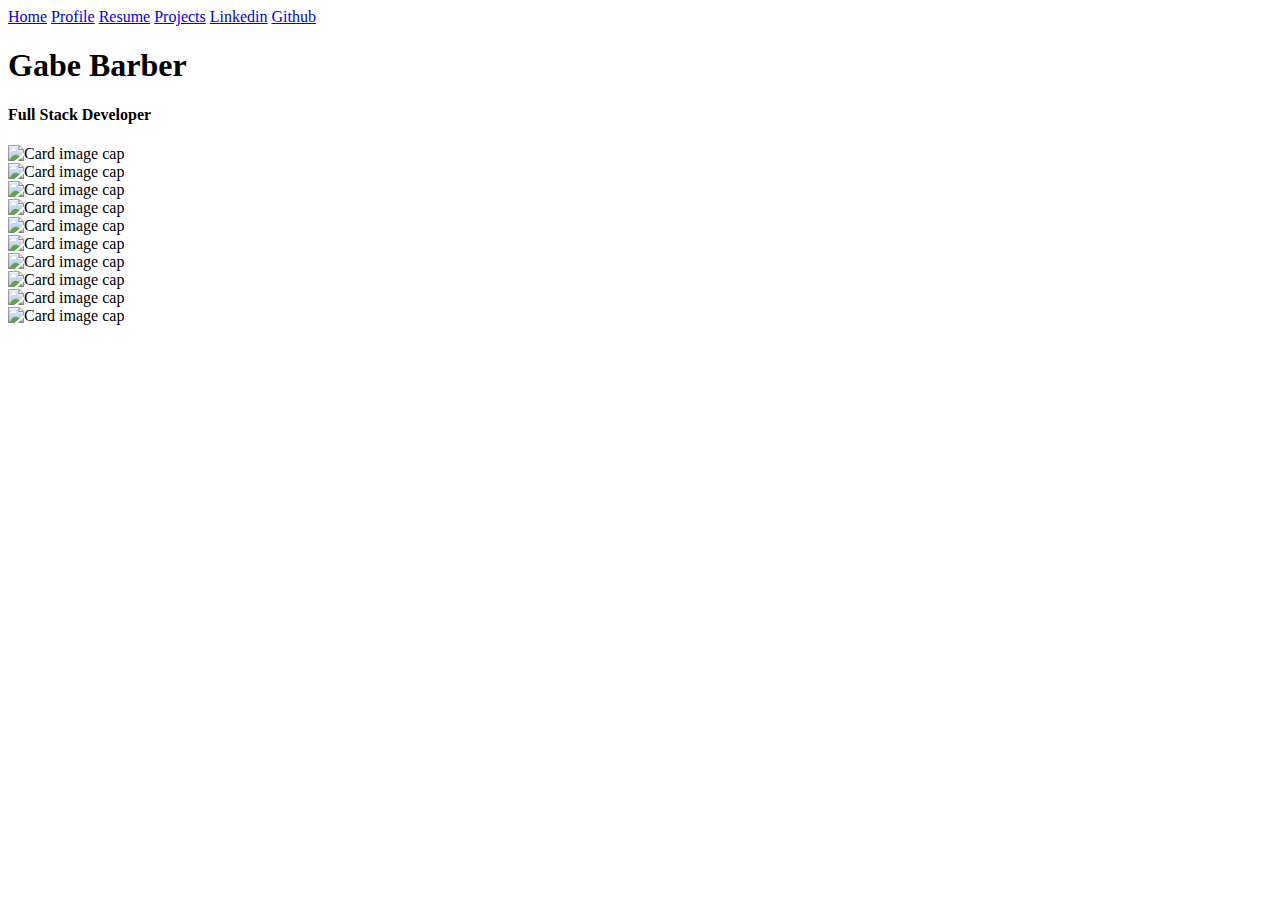
==== index.html @ 8a8579bc "Create index.html" ====
<!DOCTYPE html>
<html>
    <head>
        <link rel="stylesheet" href="https://stackpath.bootstrapcdn.com/bootstrap/4.2.1/css/bootstrap.min.css" integrity="sha384-GJzZqFGwb1QTTN6wy59ffF1BuGJpLSa9DkKMp0DgiMDm4iYMj70gZWKYbI706tWS" crossorigin="anonymous">
        <link rel="stylesheet" href="https://use.fontawesome.com/releases/v5.6.3/css/all.css" integrity="sha384-UHRtZLI+pbxtHCWp1t77Bi1L4ZtiqrqD80Kn4Z8NTSRyMA2Fd33n5dQ8lWUE00s/" crossorigin="anonymous">
        <link rel="stylesheet" href="style.css">
    </head>
    <body>
        <nav class="navbar navbar-dark bg-dark">
            <a class="navbar-brand" href="/C:/Users/Gabe%20B/Desktop/NeumontWork/Q22019/PortfolioSite/portfolioNoReact/index.html"><i class="fas fa-home"></i> Home</a>
            <a class="navbar-brand" href="/C:/Users/Gabe%20B/Desktop/NeumontWork/Q22019/PortfolioSite/portfolioNoReact/about.html" id="name-in-nav"><i class="far fa-address-card"></i> Profile</a>
            <a class="navbar-brand" href="/C:/Users/Gabe%20B/Desktop/NeumontWork/Q22019/PortfolioSite/portfolioNoReact/resume.html" id="name-in-nav"><i class="fas fa-file-alt"></i> Resume</a>            
            <a class="navbar-brand" href="/C:/Users/Gabe%20B/Desktop/NeumontWork/Q22019/PortfolioSite/portfolioNoReact/projects.html" id="name-in-nav"><i class="fab fa-dev"></i> Projects</a>                        
            <a class="navbar-brand" href="https://www.linkedin.com/in/gabe-barber-98b757146/"><i class="fab fa-linkedin"></i> Linkedin</a>
            <a class="navbar-brand" href="https://github.com/BrokenLadder?tab=repositories"><i class="fab fa-github-square"></i> Github</a>
        </nav>
        <div>
            <h1 class="text title">Gabe Barber</h1>
            <h4 class="text title">Full Stack Developer</h3>
        </div>
        <div class="align-content">
            <div class="no-border my-card card inline-block images" style="width: 12rem;">
                <img class="card-img-top images" src="images/js.png" alt="Card image cap">
            </div>
            <div class="no-border my-card card inline-block" style="width: 12rem;">
                <img class="card-img-top images" src="images/css-logo-300x300.png" alt="Card image cap">
            </div>
            <div class="no-border my-card card inline-block" style="width: 12rem;">
                <img class="card-img-top images" src="images/react2.png" alt="Card image cap">
            </div>
            <div class="no-border my-card card inline-block" style="width: 12rem;">
                <img class="card-img-top images" src="images/python-logo.png" alt="Card image cap">
            </div>
            <div class="no-border card inline-block" style="width: 12rem;">
                <img class="card-img-top images" src="images/csharp.png" alt="Card image cap">
            </div>
            <div class="no-border my-card card inline-block" style="width: 12rem;">
                <img class="card-img-top images" src="images/mongodb.png" alt="Card image cap">
            </div>
            <div class="no-border my-card card inline-block" style="width: 12rem;">
                <img class="card-img-top images" src="images/sql.svg" alt="Card image cap">
            </div>
            <div class="no-border my-card card inline-block" style="width: 12rem;">
                <img class="card-img-top images" src="images/Android.jpg" alt="Card image cap">
            </div>
            <div class="no-border my-card card inline-block" style="width: 12rem;">
                <img class="card-img-top images" src="images/illustrator.png" alt="Card image cap">
            </div>
            <div class="no-border my-card card inline-block" style="width: 12rem;">
                <img class="card-img-top images" src="images/photoshop.png" alt="Card image cap">
            </div>
        </div>
        <script src="https://code.jquery.com/jquery-3.3.1.slim.min.js" integrity="sha384-q8i/X+965DzO0rT7abK41JStQIAqVgRVzpbzo5smXKp4YfRvH+8abtTE1Pi6jizo" crossorigin="anonymous"></script>
        <script src="https://cdnjs.cloudflare.com/ajax/libs/popper.js/1.14.6/umd/popper.min.js" integrity="sha384-wHAiFfRlMFy6i5SRaxvfOCifBUQy1xHdJ/yoi7FRNXMRBu5WHdZYu1hA6ZOblgut" crossorigin="anonymous"></script>
        <script src="https://stackpath.bootstrapcdn.com/bootstrap/4.2.1/js/bootstrap.min.js" integrity="sha384-B0UglyR+jN6CkvvICOB2joaf5I4l3gm9GU6Hc1og6Ls7i6U/mkkaduKaBhlAXv9k" crossorigin="anonymous"></script>
    </body>
</html>
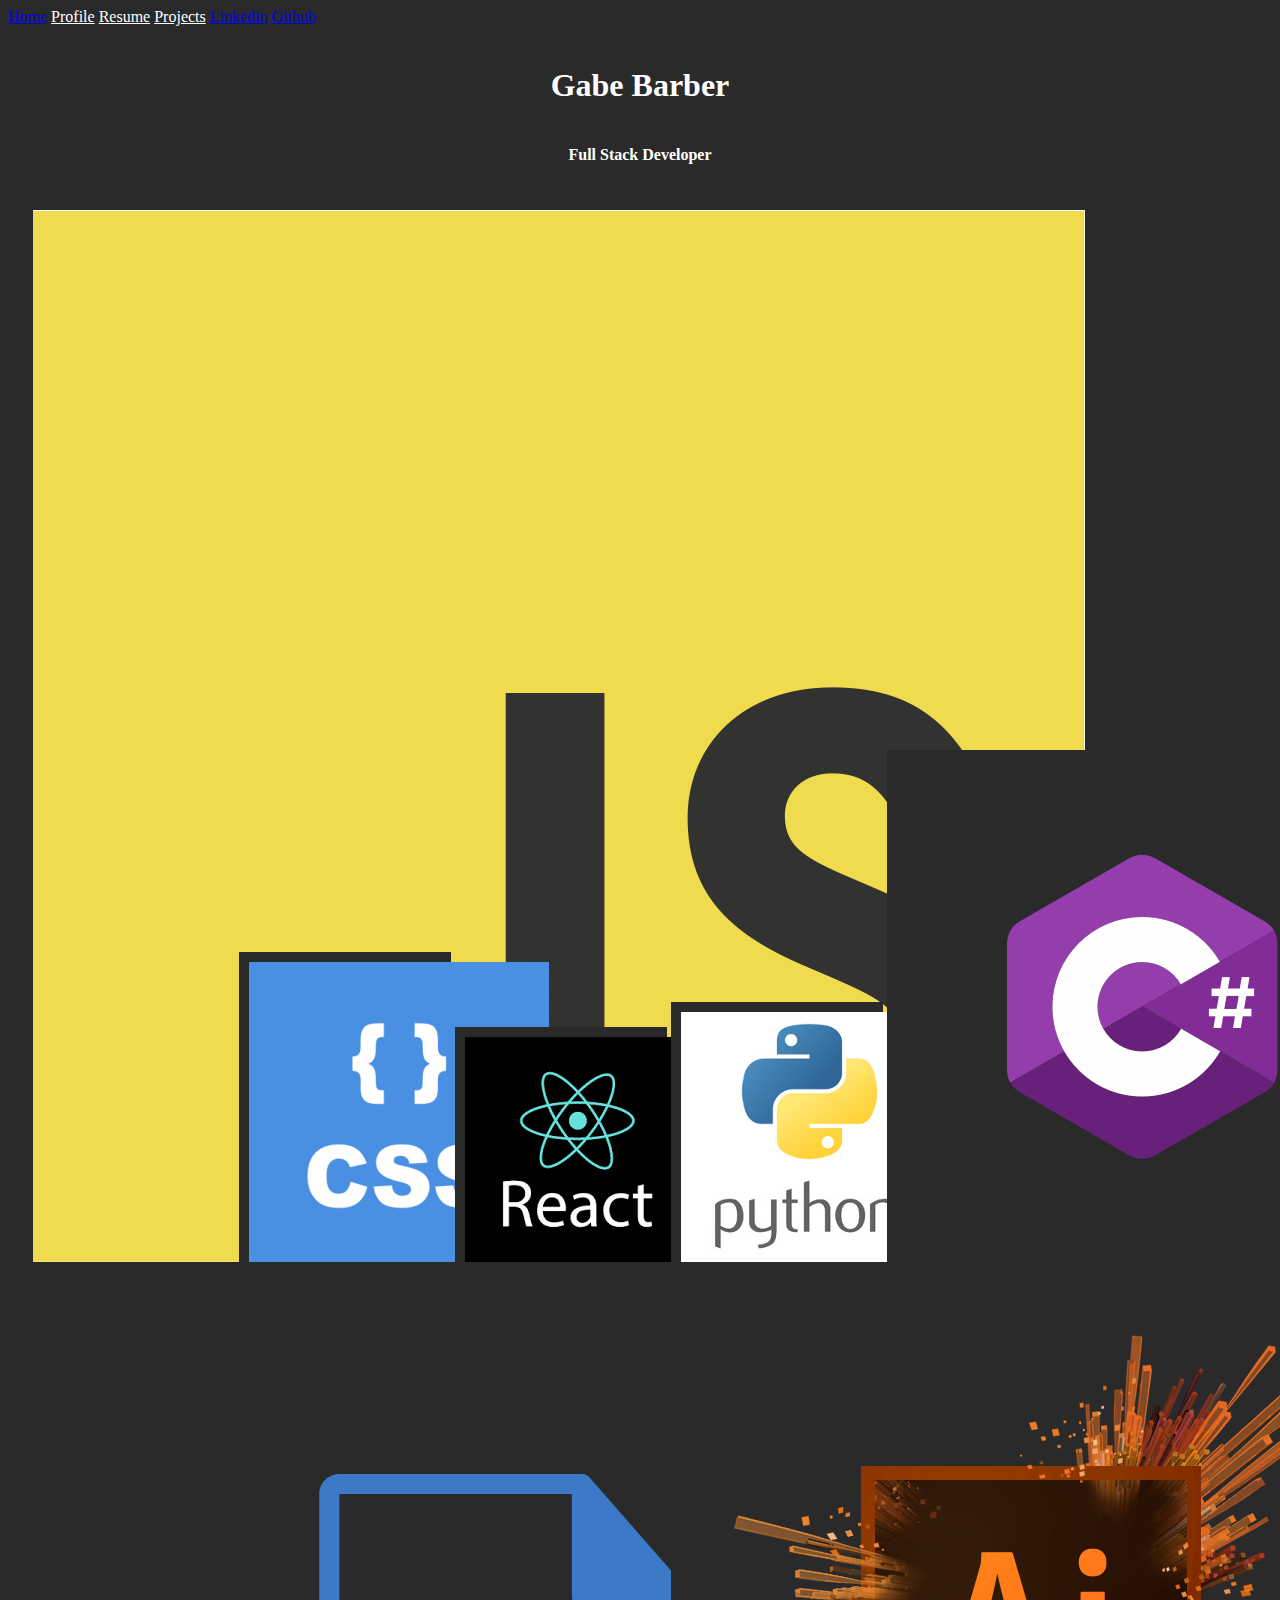
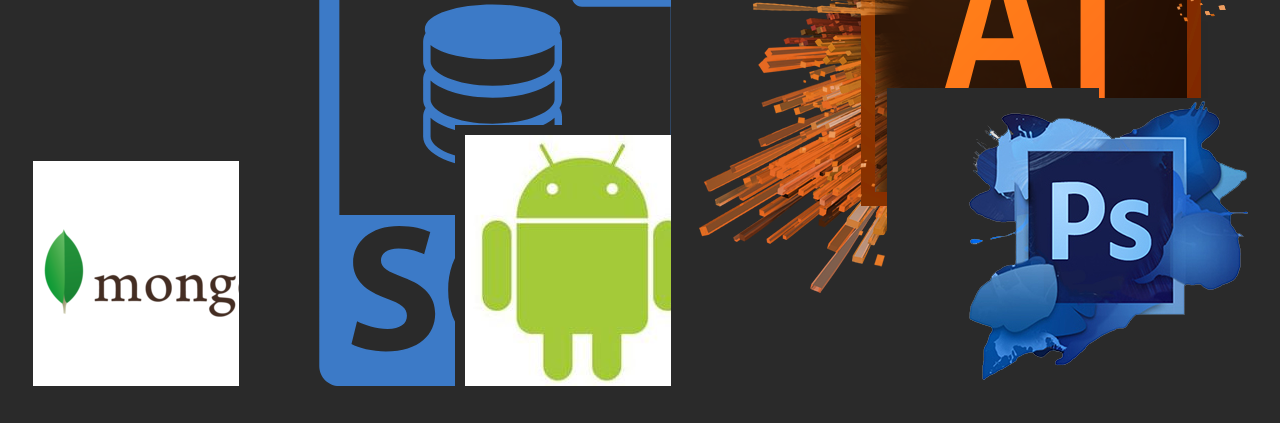
==== commit d3536ca3: "changes" ====
--- a/index.html
+++ b/index.html
@@ -7,10 +7,10 @@
     </head>
     <body>
         <nav class="navbar navbar-dark bg-dark">
-            <a class="navbar-brand" href="/C:/Users/Gabe%20B/Desktop/NeumontWork/Q22019/PortfolioSite/portfolioNoReact/index.html"><i class="fas fa-home"></i> Home</a>
-            <a class="navbar-brand" href="/C:/Users/Gabe%20B/Desktop/NeumontWork/Q22019/PortfolioSite/portfolioNoReact/about.html" id="name-in-nav"><i class="far fa-address-card"></i> Profile</a>
-            <a class="navbar-brand" href="/C:/Users/Gabe%20B/Desktop/NeumontWork/Q22019/PortfolioSite/portfolioNoReact/resume.html" id="name-in-nav"><i class="fas fa-file-alt"></i> Resume</a>            
-            <a class="navbar-brand" href="/C:/Users/Gabe%20B/Desktop/NeumontWork/Q22019/PortfolioSite/portfolioNoReact/projects.html" id="name-in-nav"><i class="fab fa-dev"></i> Projects</a>                        
+            <a class="navbar-brand" href="index.html"><i class="fas fa-home"></i> Home</a>
+            <a class="navbar-brand" href="about.html" id="name-in-nav"><i class="far fa-address-card"></i> Profile</a>
+            <a class="navbar-brand" href="resume.html" id="name-in-nav"><i class="fas fa-file-alt"></i> Resume</a>            
+            <a class="navbar-brand" href="projects.html" id="name-in-nav"><i class="fab fa-dev"></i> Projects</a>                        
             <a class="navbar-brand" href="https://www.linkedin.com/in/gabe-barber-98b757146/"><i class="fab fa-linkedin"></i> Linkedin</a>
             <a class="navbar-brand" href="https://github.com/BrokenLadder?tab=repositories"><i class="fab fa-github-square"></i> Github</a>
         </nav>
--- a/style.css
+++ b/style.css
@@ -0,0 +1,65 @@
+html{
+    background: #2a2a2a !important;
+}
+body{
+    background: #2a2a2a !important;    
+}
+.my-card-deck{
+    padding: 15px;
+}
+.iframe{
+    width:100%;
+    height:600px;
+}
+.icon{
+    text-align: center;
+}
+.black-background{
+    background: #2a2a2a;
+}
+.resume-download{
+    width:100%;
+    display: block;
+    text-align: center;
+    font-size: 50px;
+    text-decoration: none !important;
+}
+.inline-block{
+    display:inline-block;
+}
+#name-in-nav{
+    color:#fff;
+}
+.no-border{
+    border:none !important;
+}
+.my-card{
+    padding:10px;
+    background-color:#2a2a2a !important;
+}
+.align-content{
+    align-content: space-around;
+    padding:15px;
+}
+.images{
+    background:#2a2a2a !important;
+    border: none !important;
+    margin: auto;
+}
+#annoying-picture{
+    height: 40%;
+}
+#about-image{
+    width: 25% !important;
+    padding: 20px;
+    display: block;
+    margin: auto;
+    height: auto;
+}
+.text{
+    color:#fff;
+}
+.title{
+    text-align: center;
+    padding-top: 20px;
+}